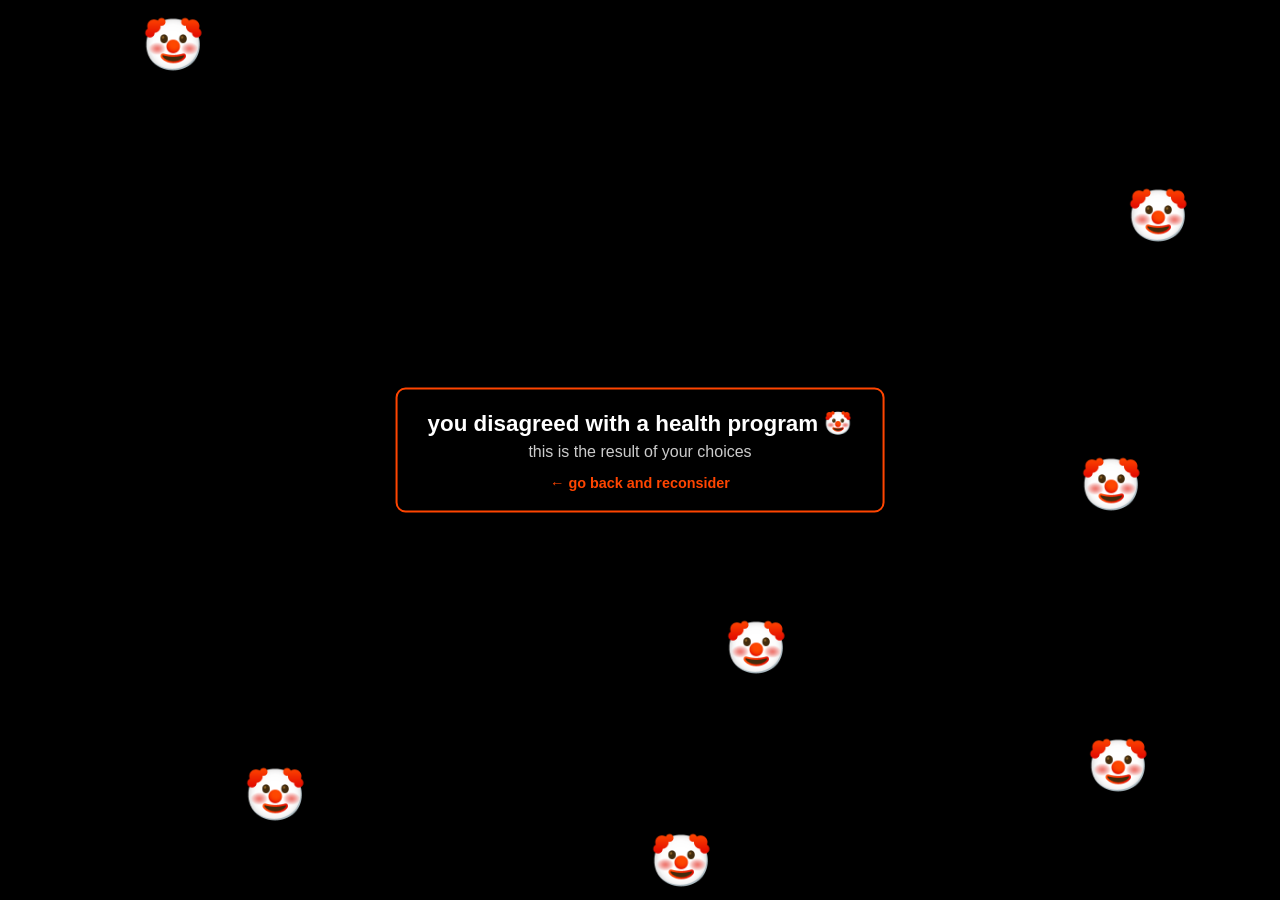
==== clownface.html @ 8f357ae0 "Made it a multi page site" ====
<!DOCTYPE html>
<html lang="en">
<head>
  <meta charset="UTF-8">
  <meta name="viewport" content="width=device-width, initial-scale=1.0">
  <title>You are this emoji.</title>
  <style>
    body { overflow: hidden; margin: 0; background: black; }
    .emoji {
      position: absolute;
      font-size: 50px;
      animation: flash 0.5s infinite alternate;
    }
    @keyframes flash { 0% { opacity: 1; } 100% { opacity: 0; } }
    #msg {
      position: fixed;
      top: 50%;
      left: 50%;
      transform: translate(-50%, -50%);
      color: white;
      font-family: Arial, sans-serif;
      font-size: 1.4rem;
      font-weight: bold;
      text-align: center;
      z-index: 100;
      background: rgba(0,0,0,0.7);
      padding: 20px 30px;
      border-radius: 10px;
      border: 2px solid #ff4500;
    }
    #msg a { color: #ff4500; text-decoration: none; display: block; margin-top: 12px; font-size: 0.9rem; }
    #msg a:hover { text-decoration: underline; }
  </style>
</head>
<body>
  <div id="msg">
    you disagreed with a health program 🤡<br>
    <span style="font-size:1rem;font-weight:normal;color:#ccc;">this is the result of your choices</span>
    <a href="index.html">← go back and reconsider</a>
  </div>
  <script>
    function createEmoji() {
      const emoji = document.createElement('div');
      emoji.className = 'emoji';
      emoji.innerText = '🤡';
      emoji.style.left = Math.random() * window.innerWidth + 'px';
      emoji.style.top = Math.random() * window.innerHeight + 'px';
      document.body.appendChild(emoji);
      setTimeout(() => emoji.remove(), 3000);
    }
    setInterval(createEmoji, 200);
  </script>
</body>
</html>
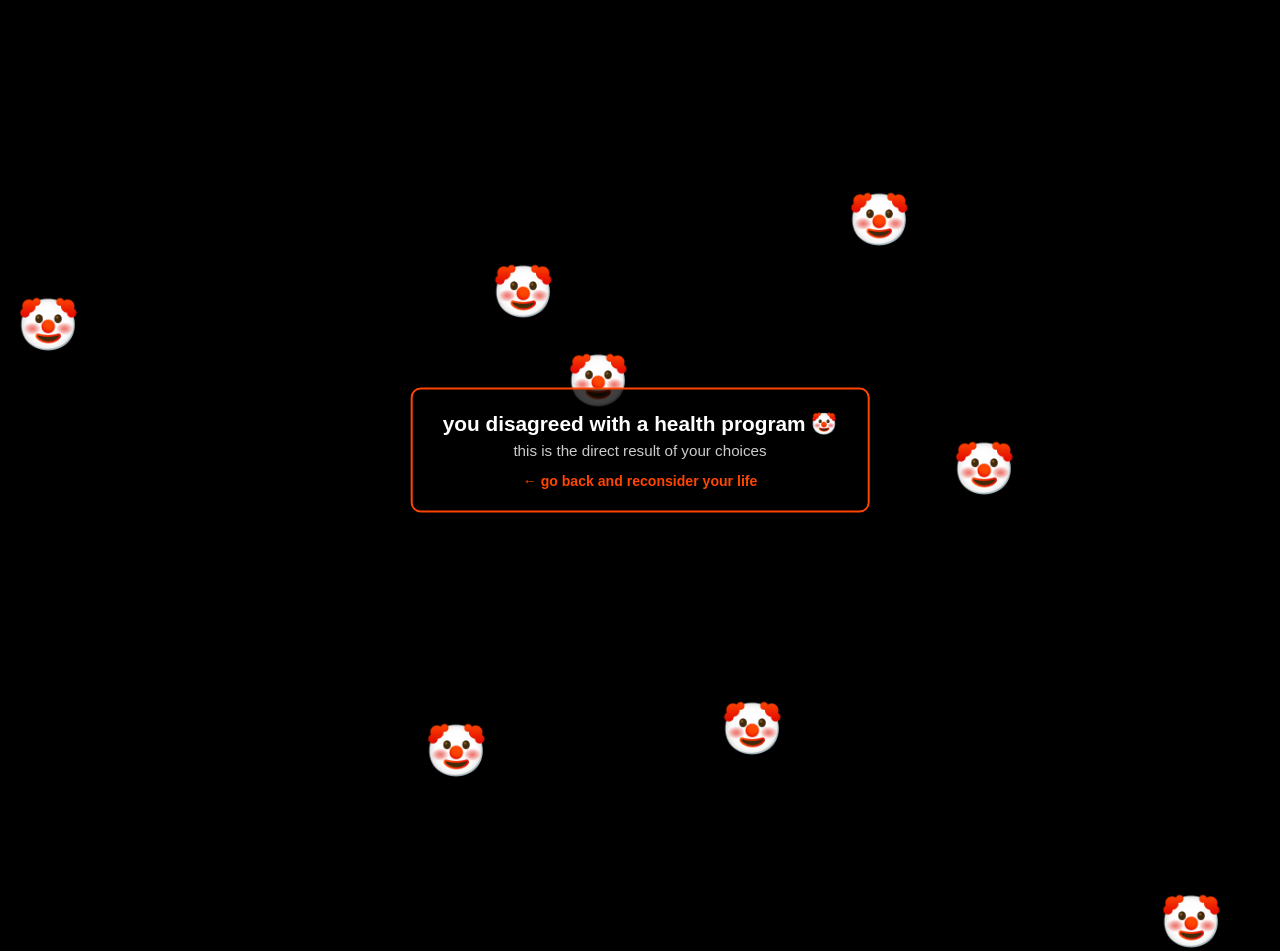
==== commit 9c9fa9e2: "Multi page site mode=On Made it a multi page site, added esater eggs and jokes etc." ====
--- a/clownface.html
+++ b/clownface.html
@@ -1,54 +1,45 @@
-<!DOCTYPE html>
-<html lang="en">
-<head>
-  <meta charset="UTF-8">
-  <meta name="viewport" content="width=device-width, initial-scale=1.0">
-  <title>You are this emoji.</title>
-  <style>
-    body { overflow: hidden; margin: 0; background: black; }
-    .emoji {
-      position: absolute;
-      font-size: 50px;
-      animation: flash 0.5s infinite alternate;
-    }
-    @keyframes flash { 0% { opacity: 1; } 100% { opacity: 0; } }
-    #msg {
-      position: fixed;
-      top: 50%;
-      left: 50%;
-      transform: translate(-50%, -50%);
-      color: white;
-      font-family: Arial, sans-serif;
-      font-size: 1.4rem;
-      font-weight: bold;
-      text-align: center;
-      z-index: 100;
-      background: rgba(0,0,0,0.7);
-      padding: 20px 30px;
-      border-radius: 10px;
-      border: 2px solid #ff4500;
-    }
-    #msg a { color: #ff4500; text-decoration: none; display: block; margin-top: 12px; font-size: 0.9rem; }
-    #msg a:hover { text-decoration: underline; }
-  </style>
-</head>
-<body>
-  <div id="msg">
-    you disagreed with a health program 🤡<br>
-    <span style="font-size:1rem;font-weight:normal;color:#ccc;">this is the result of your choices</span>
-    <a href="index.html">← go back and reconsider</a>
-  </div>
-  <script>
-    function createEmoji() {
-      const emoji = document.createElement('div');
-      emoji.className = 'emoji';
-      emoji.innerText = '🤡';
-      emoji.style.left = Math.random() * window.innerWidth + 'px';
-      emoji.style.top = Math.random() * window.innerHeight + 'px';
-      document.body.appendChild(emoji);
-      setTimeout(() => emoji.remove(), 3000);
-    }
-    setInterval(createEmoji, 200);
-  </script>
-</body>
-</html>
+<!DOCTYPE html>
+<html lang="en">
+<head>
+  <meta charset="UTF-8">
+  <meta name="viewport" content="width=device-width, initial-scale=1.0">
+  <title>You are this emoji.</title>
+  <style>
+    body { overflow: hidden; margin: 0; background: black; }
+    .emoji { position: absolute; font-size: 50px; animation: flash 0.5s infinite alternate; }
+    @keyframes flash { 0% { opacity: 1; } 100% { opacity: 0; } }
+    #msg {
+      position: fixed; top: 50%; left: 50%;
+      transform: translate(-50%, -50%);
+      color: white; font-family: Arial, sans-serif;
+      font-size: 1.3rem; font-weight: bold;
+      text-align: center; z-index: 100;
+      background: rgba(0,0,0,0.75);
+      padding: 22px 30px; border-radius: 10px;
+      border: 2px solid #ff4500;
+    }
+    #msg span { font-size: 0.95rem; font-weight: normal; color: #ccc; display: block; margin-top: 6px; }
+    #msg a { color: #ff4500; text-decoration: none; display: block; margin-top: 14px; font-size: 0.88rem; }
+    #msg a:hover { text-decoration: underline; }
+  </style>
+</head>
+<body>
+  <div id="msg">
+    you disagreed with a health program 🤡
+    <span>this is the direct result of your choices</span>
+    <a href="index.html">← go back and reconsider your life</a>
+  </div>
+  <script>
+    function spawnClown() {
+      const e = document.createElement('div');
+      e.className = 'emoji';
+      e.textContent = '🤡';
+      e.style.left = Math.random() * window.innerWidth + 'px';
+      e.style.top = Math.random() * window.innerHeight + 'px';
+      document.body.appendChild(e);
+      setTimeout(() => e.remove(), 3000);
+    }
+    setInterval(spawnClown, 200);
+  </script>
+</body>
+</html>
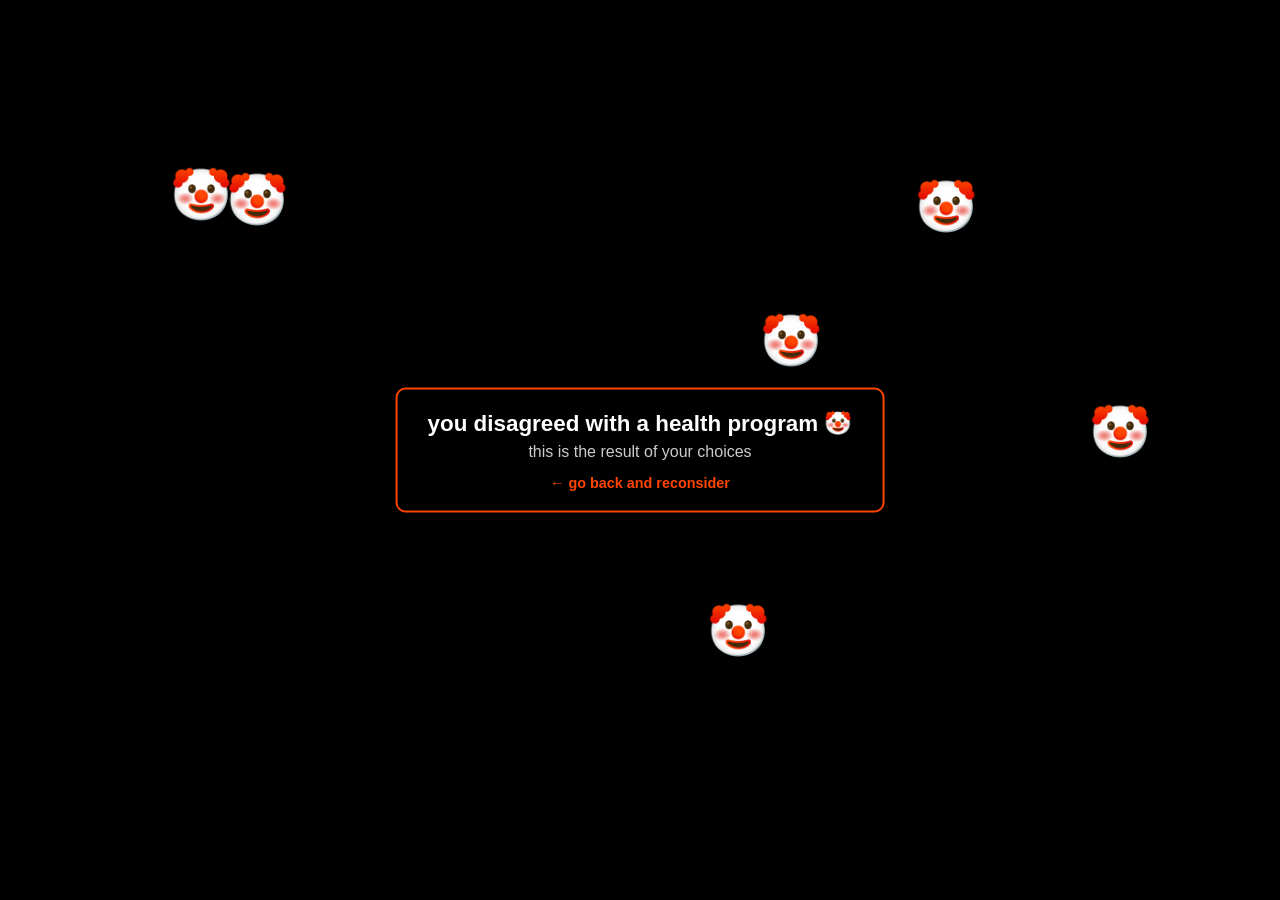
==== commit 0a28b312: "Add files via upload" ====
--- a/clownface.html
+++ b/clownface.html
@@ -1,45 +1,54 @@
-<!DOCTYPE html>
-<html lang="en">
-<head>
-  <meta charset="UTF-8">
-  <meta name="viewport" content="width=device-width, initial-scale=1.0">
-  <title>You are this emoji.</title>
-  <style>
-    body { overflow: hidden; margin: 0; background: black; }
-    .emoji { position: absolute; font-size: 50px; animation: flash 0.5s infinite alternate; }
-    @keyframes flash { 0% { opacity: 1; } 100% { opacity: 0; } }
-    #msg {
-      position: fixed; top: 50%; left: 50%;
-      transform: translate(-50%, -50%);
-      color: white; font-family: Arial, sans-serif;
-      font-size: 1.3rem; font-weight: bold;
-      text-align: center; z-index: 100;
-      background: rgba(0,0,0,0.75);
-      padding: 22px 30px; border-radius: 10px;
-      border: 2px solid #ff4500;
-    }
-    #msg span { font-size: 0.95rem; font-weight: normal; color: #ccc; display: block; margin-top: 6px; }
-    #msg a { color: #ff4500; text-decoration: none; display: block; margin-top: 14px; font-size: 0.88rem; }
-    #msg a:hover { text-decoration: underline; }
-  </style>
-</head>
-<body>
-  <div id="msg">
-    you disagreed with a health program 🤡
-    <span>this is the direct result of your choices</span>
-    <a href="index.html">← go back and reconsider your life</a>
-  </div>
-  <script>
-    function spawnClown() {
-      const e = document.createElement('div');
-      e.className = 'emoji';
-      e.textContent = '🤡';
-      e.style.left = Math.random() * window.innerWidth + 'px';
-      e.style.top = Math.random() * window.innerHeight + 'px';
-      document.body.appendChild(e);
-      setTimeout(() => e.remove(), 3000);
-    }
-    setInterval(spawnClown, 200);
-  </script>
-</body>
-</html>
+<!DOCTYPE html>
+<html lang="en">
+<head>
+  <meta charset="UTF-8">
+  <meta name="viewport" content="width=device-width, initial-scale=1.0">
+  <title>You are this emoji.</title>
+  <style>
+    body { overflow: hidden; margin: 0; background: black; }
+    .emoji {
+      position: absolute;
+      font-size: 50px;
+      animation: flash 0.5s infinite alternate;
+    }
+    @keyframes flash { 0% { opacity: 1; } 100% { opacity: 0; } }
+    #msg {
+      position: fixed;
+      top: 50%;
+      left: 50%;
+      transform: translate(-50%, -50%);
+      color: white;
+      font-family: Arial, sans-serif;
+      font-size: 1.4rem;
+      font-weight: bold;
+      text-align: center;
+      z-index: 100;
+      background: rgba(0,0,0,0.7);
+      padding: 20px 30px;
+      border-radius: 10px;
+      border: 2px solid #ff4500;
+    }
+    #msg a { color: #ff4500; text-decoration: none; display: block; margin-top: 12px; font-size: 0.9rem; }
+    #msg a:hover { text-decoration: underline; }
+  </style>
+</head>
+<body>
+  <div id="msg">
+    you disagreed with a health program 🤡<br>
+    <span style="font-size:1rem;font-weight:normal;color:#ccc;">this is the result of your choices</span>
+    <a href="index.html">← go back and reconsider</a>
+  </div>
+  <script>
+    function createEmoji() {
+      const emoji = document.createElement('div');
+      emoji.className = 'emoji';
+      emoji.innerText = '🤡';
+      emoji.style.left = Math.random() * window.innerWidth + 'px';
+      emoji.style.top = Math.random() * window.innerHeight + 'px';
+      document.body.appendChild(emoji);
+      setTimeout(() => emoji.remove(), 3000);
+    }
+    setInterval(createEmoji, 200);
+  </script>
+</body>
+</html>
